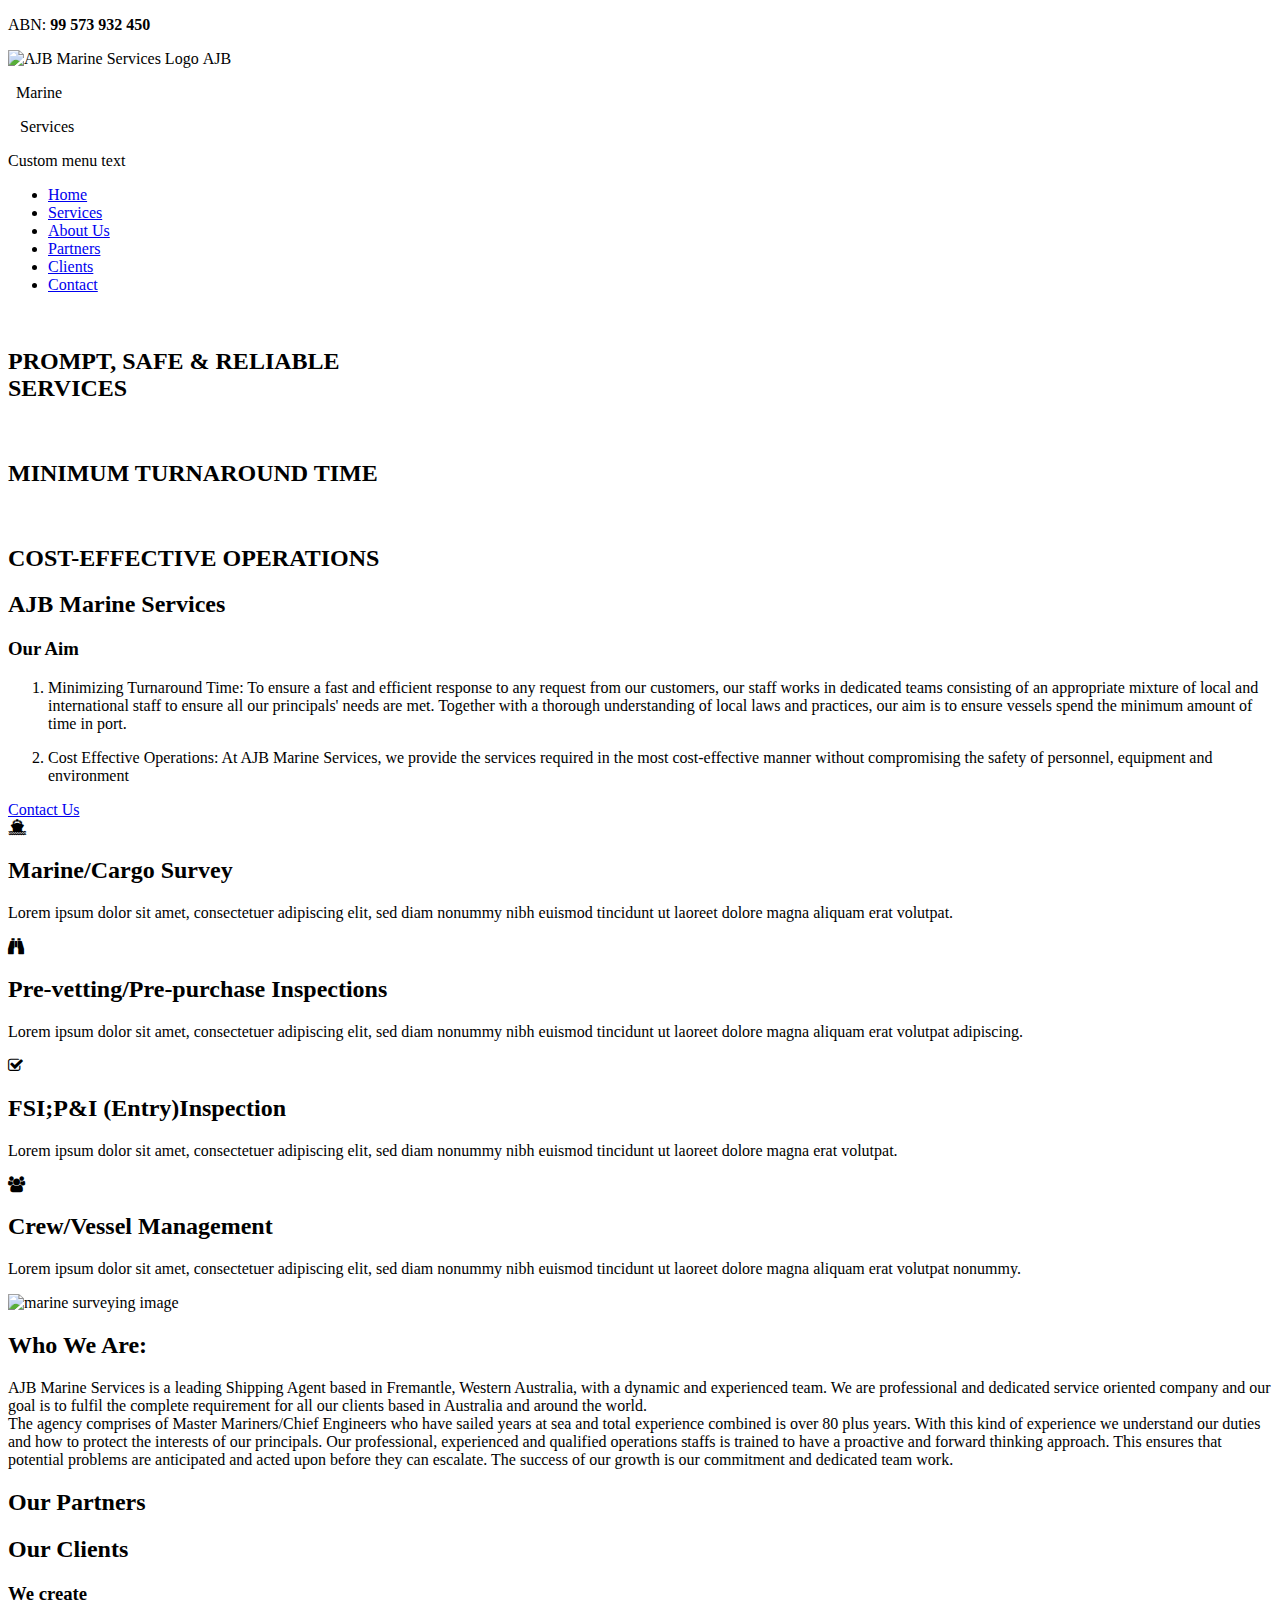
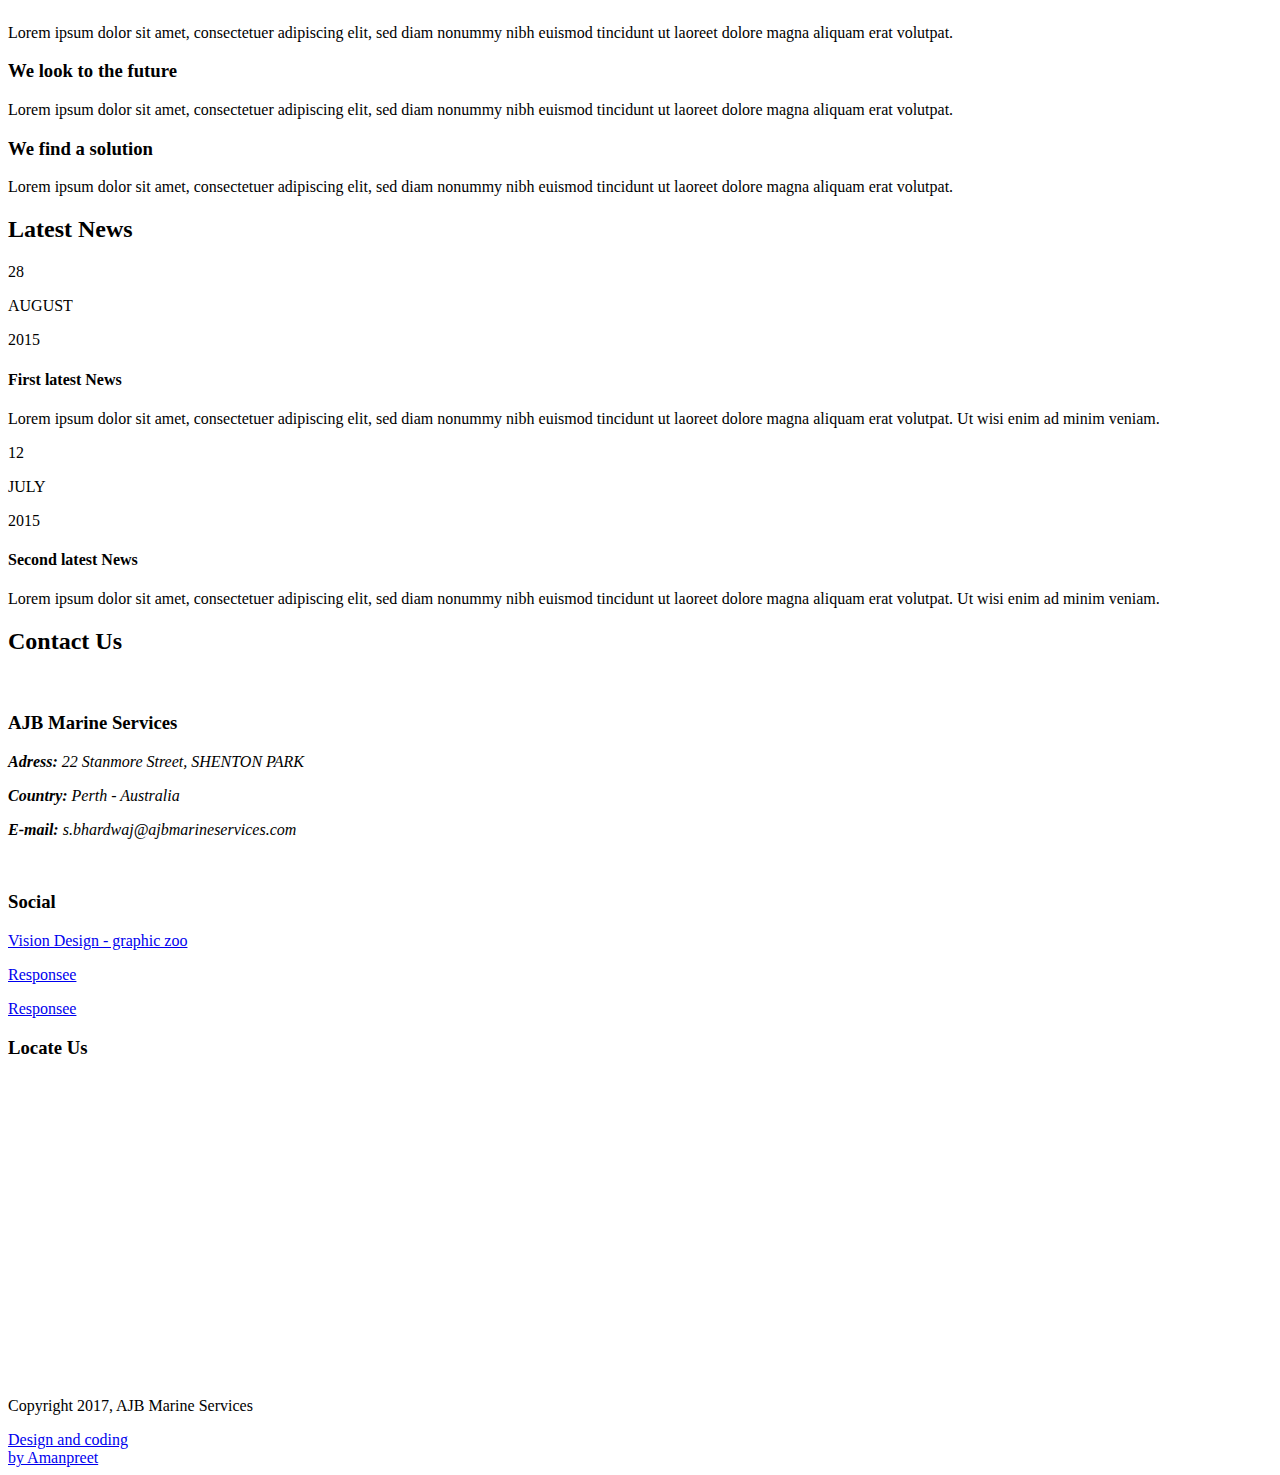
==== ajb/index.html @ 79ab1e54 "Create index.html" ====
<!DOCTYPE html>
<html lang="en-US">
   <head>
      <meta charset="UTF-8">
      <meta name="viewport" content="width=device-width" />
      <title>AJB Marine Services</title>
      <link rel="stylesheet" href="css/components.css">
      <link rel="stylesheet" href="css/responsee.css">
      <link rel="stylesheet" href="owl-carousel/owl.carousel.css">
      <link rel="stylesheet" href="owl-carousel/owl.theme.css">
      <!-- CUSTOM STYLE -->
      <link rel="stylesheet" href="css/template-style.css">
      <link href='http://fonts.googleapis.com/css?family=Open+Sans:400,300,600,700,800&subset=latin,latin-ext' rel='stylesheet' type='text/css'>
	  <link rel="stylesheet" href="https://cdnjs.cloudflare.com/ajax/libs/font-awesome/4.7.0/css/font-awesome.min.css">
      <script type="text/javascript" src="js/jquery-1.8.3.min.js"></script>
      <script type="text/javascript" src="js/jquery-ui.min.js"></script>    
      <script type="text/javascript" src="js/modernizr.js"></script>
      <script type="text/javascript" src="js/responsee.js"></script>
      <script type="text/javascript" src="js/template-scripts.js"></script> 
                 
      <!--[if lt IE 9]>
	      <script src="http://html5shiv.googlecode.com/svn/trunk/html5.js"></script>
        <script src="http://css3-mediaqueries-js.googlecode.com/svn/trunk/css3-mediaqueries.js"></script>
      <![endif]-->
   </head>
   <body class="size-1140">
      <!-- TOP NAV WITH LOGO -->
      <header>
         <div id="topbar">
            <div class="line">
               <div class="s-12 m-6 l-6">
                  <p>ABN: <strong>99 573 932 450</strong></p>
               </div>
               <div class="s-12 m-6 l-6">
                  <div class="social right">
                     <a><i class="icon-facebook_circle"></i></a> <a><i class="icon-twitter_circle"></i></a> <a><i class="icon-google_plus_circle"></i></a> <a><i class="icon-instagram_circle"></i></a>
                  </div>
               </div>
            </div>  
         </div> 
         <nav>
            <div class="line">
               <div class="s-12 l-2">
                  <img class="logo" src="logo.png" alt="AJB Marine Services Logo" align="left"><span class="logo1"> &nbsp;AJB </span>
				  <p class="logo2">&nbsp;&nbsp;Marine</p><p class="logo2">&nbsp;&nbsp;&nbsp;Services</p>
               </div>
			   
               <div class="top-nav s-12 l-10">
                  <p class="nav-text">Custom menu text</p>
                  <ul class="right">
                     <li class="active-item"><a href="#carousel">Home</a></li>
                     <li><a href="#features">Services</a></li>
                     <li><a href="#about-us">About Us</a></li>
                     <li><a href="#our-work">Partners</a></li>
                     <li><a href="#services">Clients</a></li>
                     <li><a href="#contact">Contact</a></li>
                  </ul>
               </div>
            </div>
         </nav>
      </header>  
      <section>
         <!-- CAROUSEL --> 
         <div id="carousel">
            <div id="owl-demo" class="owl-carousel owl-theme"> 
               <div class="item">
                  <img src="img/ship1.jpg" alt="">
                  <div class="line"> 
                     <div class="text hide-s">
                        <div class="line"> 
                          <div class="prev-arrow hide-s hide-m">
                             <i class="icon-chevron_left"></i>
                          </div>
                          <div class="next-arrow hide-s hide-m">
                             <i class="icon-chevron_right"></i>
                          </div>
                        </div> 
                        <h2>PROMPT, SAFE & RELIABLE<br>
SERVICES</h2>
                        <!--<p>Lorem ipsum dolor sit amet, consectetuer adipiscing elit, sed diam nonummy nibh euismod tincidunt ut laoreet dolore magna.</p>-->
                     </div>
                  </div>
               </div>
               <div class="item">
                  <img src="img/port.jpg" alt="">
                  <div class="line">
                     <div class="text hide-s"> 
                        <div class="line"> 
                          <div class="prev-arrow hide-s hide-m">
                             <i class="icon-chevron_left"></i>
                          </div>
                          <div class="next-arrow hide-s hide-m">
                             <i class="icon-chevron_right"></i>
                          </div>
                        </div> 
                       <h2>MINIMUM TURNAROUND TIME</h2>
                        <!--<p>Lorem ipsum dolor sit amet, consectetuer adipiscing elit, sed diam nonummy nibh euismod tincidunt ut laoreet dolore magna.</p>-->
                     </div>
                  </div>
               </div>
               <div class="item">
                  <img src="img/ship4.jpg" alt="">
                  <div class="line">
                     <div class="text hide-s">
                        <div class="line"> 
                          <div class="prev-arrow hide-s hide-m">
                             <i class="icon-chevron_left"></i>
                          </div>
                          <div class="next-arrow hide-s hide-m">
                             <i class="icon-chevron_right"></i>
                          </div>
                        </div> 
                        <h2>COST-EFFECTIVE OPERATIONS</h2>
                       <!-- <p>Lorem ipsum dolor sit amet, consectetuer adipiscing elit, sed diam nonummy nibh euismod tincidunt ut laoreet dolore magna.</p>-->
                     </div>
                  </div>
               </div>
            </div>
         </div>
         <!-- FIRST BLOCK -->
         <div id="first-block">
            <div class="line">
               <h2 class="white">AJB Marine Services</h2>
			   <h3 class="white">Our Aim</h3>
               <ol class="white">
			   <li><p>Minimizing Turnaround Time:
To ensure a fast and efficient response to any request from our customers, our staff works in dedicated teams consisting of an appropriate mixture of local and international staff to ensure all our principals' needs are met. Together with a thorough understanding of local laws and practices, our aim is to ensure vessels spend the minimum amount of time in port.
</p></li>
<li><p>Cost Effective Operations:
At AJB Marine Services, we provide the services required in the most cost-effective manner without compromising the safety of personnel, equipment and environment
</p></li>
</ol>
               <div class="s-12 m-4 l-2 center"><a class="white-btn" href="#contact">Contact Us</a></div>
            </div>
         </div>
         <!-- FEATURES -->
         <div id="features">
            <div class="line">
               <div class="margin">
                  <div class="s-12 m-6 l-3 margin-bottom">
                     <i class="fa fa-ship icon3x"></i>
                     <h2>Marine/Cargo Survey</h2>
                     <p>Lorem ipsum dolor sit amet, consectetuer adipiscing elit, sed diam nonummy nibh euismod tincidunt ut laoreet dolore magna aliquam erat volutpat.</p>
                  </div>
                  <div class="s-12 m-6 l-3 margin-bottom">
                     <i class="fa fa-binoculars icon3x"></i>
                     <h2>Pre-vetting/Pre-purchase Inspections</h2>
                     <p>Lorem ipsum dolor sit amet, consectetuer adipiscing elit, sed diam nonummy nibh euismod tincidunt ut laoreet dolore magna aliquam erat volutpat adipiscing.</p>
                  </div>
                  <div class="s-12 m-6 l-3 margin-bottom">
                     <i class="fa fa-check-square-o icon3x"></i>
                     <h2>FSI;P&I (Entry)Inspection</h2>
                     <p>Lorem ipsum dolor sit amet, consectetuer adipiscing elit, sed diam nonummy nibh euismod tincidunt ut laoreet dolore magna erat volutpat.</p>
                  </div>
                  <div class="s-12 m-6 l-3 margin-bottom">
                     <i class="fa fa-group icon3x"></i>
                     <h2>Crew/Vessel Management</h2>
                     <p>Lorem ipsum dolor sit amet, consectetuer adipiscing elit, sed diam nonummy nibh euismod tincidunt ut laoreet dolore magna aliquam erat volutpat nonummy.</p>
                  </div>
               </div>
            </div>
         </div>
         <!-- ABOUT US -->
         <div id="about-us">
            <div class="s-12 m-12 l-6 media-container">
               <img src="img/survey3.jpg" alt="marine surveying image">
            </div>
            <article class="s-12 m-12 l-6">
               <h2>Who We Are:<br></h2>
               <p>AJB Marine Services is a leading Shipping Agent based in Fremantle, Western Australia, with a dynamic and experienced team. We are professional and dedicated service oriented company and our goal is to fulfil the complete requirement for all our clients based in Australia and around the world.<br> The agency comprises of Master Mariners/Chief Engineers who have sailed years at sea and total experience combined is over 80 plus years. With this kind of experience we understand our duties and how to protect the interests of our principals. Our professional, experienced and qualified operations staffs is trained to have a proactive and forward thinking approach. This ensures that potential problems are anticipated and acted upon before they can escalate. The success of our growth is our commitment and dedicated team work.
               </p>
               <div class="about-us-icons">
                  <i class="icon-paperplane_ico"></i> <i class="icon-trophy"></i> <i class="icon-clock"></i>
               </div>
            </article>
         </div>
         <!-- OUR WORK -->
         <div id="our-work">
            <div class="line">
               <h2 class="section-title">Our Partners</h2>
               <!--<div class="tabs">
                  <div class="tab-item tab-active">
                    <a class="tab-label active-btn">Web Design</a>
                    <div class="tab-content">
                      <div class="margin">
                        <div class="s-12 m-6 l-3"><a class="our-work-container lightbox margin-bottom"><div class="our-work-text"><h4>Lorem Ipsum Dolor</h4><p>Laoreet dolore magna aliquam erat volutpat.</p></div><img src="img/por1.jpg" alt=""></a></div>
                        <div class="s-12 m-6 l-3"><a class="our-work-container lightbox margin-bottom"><div class="our-work-text"><h4>Lorem Ipsum Dolor</h4><p>Laoreet dolore magna aliquam erat volutpat.</p></div><img src="img/por4.jpg" alt=""></a></div>
                        <div class="s-12 m-6 l-3"><a class="our-work-container lightbox margin-bottom"><div class="our-work-text"><h4>Lorem Ipsum Dolor</h4><p>Laoreet dolore magna aliquam erat volutpat.</p></div><img src="img/por6.jpg" alt=""></a></div>
                        <div class="s-12 m-6 l-3"><a class="our-work-container lightbox margin-bottom"><div class="our-work-text"><h4>Lorem Ipsum Dolor</h4><p>Laoreet dolore magna aliquam erat volutpat.</p></div><img src="img/por3.jpg" alt=""></a></div>
                      </div>
                    </div>  
                  </div>
                  <div class="tab-item">
                    <a class="tab-label">Development</a>        
                    <div class="tab-content">
                      <div class="margin">
                        <div class="s-12 m-6 l-3"><a class="our-work-container lightbox margin-bottom"><div class="our-work-text"><h4>Lorem Ipsum Dolor</h4><p>Laoreet dolore magna aliquam erat volutpat.</p></div><img src="img/por7.jpg" alt=""></a></div>
                        <div class="s-12 m-6 l-3"><a class="our-work-container lightbox margin-bottom"><div class="our-work-text"><h4>Lorem Ipsum Dolor</h4><p>Laoreet dolore magna aliquam erat volutpat.</p></div><img src="img/por5.jpg" alt=""></a></div>
                        <div class="s-12 m-6 l-3"><a class="our-work-container lightbox margin-bottom"><div class="our-work-text"><h4>Lorem Ipsum Dolor</h4><p>Laoreet dolore magna aliquam erat volutpat.</p></div><img src="img/por1.jpg" alt=""></a></div>
                        <div class="s-12 m-6 l-3"><a class="our-work-container lightbox margin-bottom"><div class="our-work-text"><h4>Lorem Ipsum Dolor</h4><p>Laoreet dolore magna aliquam erat volutpat.</p></div><img src="img/por2.jpg" alt=""></a></div>
                      </div>
                    </div>  
                  </div>
                  <div class="tab-item">
                    <a class="tab-label">Social Campaigns</a>
                    <div class="tab-content">
                      <div class="margin">
                        <div class="s-12 m-6 l-3"><a class="our-work-container lightbox margin-bottom"><div class="our-work-text"><h4>Lorem Ipsum Dolor</h4><p>Laoreet dolore magna aliquam erat volutpat.</p></div><img src="img/por4.jpg" alt=""></a></div>
                        <div class="s-12 m-6 l-3"><a class="our-work-container lightbox margin-bottom"><div class="our-work-text"><h4>Lorem Ipsum Dolor</h4><p>Laoreet dolore magna aliquam erat volutpat.</p></div><img src="img/por6.jpg" alt=""></a></div>
                        <div class="s-12 m-6 l-3"><a class="our-work-container lightbox margin-bottom"><div class="our-work-text"><h4>Lorem Ipsum Dolor</h4><p>Laoreet dolore magna aliquam erat volutpat.</p></div><img src="img/por3.jpg" alt=""></a></div>
                        <div class="s-12 m-6 l-3"><a class="our-work-container lightbox margin-bottom"><div class="our-work-text"><h4>Lorem Ipsum Dolor</h4><p>Laoreet dolore magna aliquam erat volutpat.</p></div><img src="img/por5.jpg" alt=""></a></div>
                      </div>
                    </div>  
                  </div>
                  <div class="tab-item">
                    <a class="tab-label">Photography</a>
                    <div class="tab-content">
                      <div class="margin">
                        <div class="s-12 m-6 l-3"><a class="our-work-container lightbox margin-bottom"><div class="our-work-text"><h4>Lorem Ipsum Dolor</h4><p>Laoreet dolore magna aliquam erat volutpat.</p></div><img src="img/por7.jpg" alt=""></a></div>
                        <div class="s-12 m-6 l-3"><a class="our-work-container lightbox margin-bottom"><div class="our-work-text"><h4>Lorem Ipsum Dolor</h4><p>Laoreet dolore magna aliquam erat volutpat.</p></div><img src="img/por2.jpg" alt=""></a></div>
                        <div class="s-12 m-6 l-3"><a class="our-work-container lightbox margin-bottom"><div class="our-work-text"><h4>Lorem Ipsum Dolor</h4><p>Laoreet dolore magna aliquam erat volutpat.</p></div><img src="img/por5.jpg" alt=""></a></div>
                        <div class="s-12 m-6 l-3"><a class="our-work-container lightbox margin-bottom"><div class="our-work-text"><h4>Lorem Ipsum Dolor</h4><p>Laoreet dolore magna aliquam erat volutpat.</p></div><img src="img/por6.jpg" alt=""></a></div>
                      </div>
                    </div>  
                  </div>
               </div>-->
            </div>
         </div>         
         <!-- SERVICES -->
         <div id="services">
            <div class="line">
               <h2 class="section-title">Our Clients</h2>
               <div class="margin">
                  <div class="s-12 m-6 l-4 margin-bottom">
                     <i class="icon-vector"></i>
                     <div class="service-text">
                        <h3>We create</h3>
                        <p>Lorem ipsum dolor sit amet, consectetuer adipiscing elit, sed diam nonummy nibh euismod tincidunt ut laoreet dolore magna aliquam erat volutpat.</p>
                     </div>
                  </div>
                  <div class="s-12 m-6 l-4 margin-bottom">
                     <i class="icon-eye"></i>
                     <div class="service-text">
                        <h3>We look to the future</h3>
                        <p>Lorem ipsum dolor sit amet, consectetuer adipiscing elit, sed diam nonummy nibh euismod tincidunt ut laoreet dolore magna aliquam erat volutpat.</p>
                     </div>
                  </div>
                  <div class="s-12 m-12 l-4 margin-bottom">
                     <i class="icon-random"></i>
                     <div class="service-text">
                        <h3>We find a solution</h3>
                        <p>Lorem ipsum dolor sit amet, consectetuer adipiscing elit, sed diam nonummy nibh euismod tincidunt ut laoreet dolore magna aliquam erat volutpat.</p>
                     </div>
                  </div>
               </div>
            </div>
         </div>
         <!-- LATEST NEWS -->
         <div id="latest-news">
            <div class="line">
              <h2 class="section-title">Latest News</h2> 
              <div class="margin">
                <div class="s-12 m-6 l-6">
                  <div class="s-12 l-2">
                    <div class="news-date">
                      <p class="day">28</p><p class="month">AUGUST</p><p class="year">2015</p>
                    </div>
                  </div>
                  <div class="s-12 l-10">
                    <div class="news-text">
                      <h4>First latest News</h4>
                      <p>Lorem ipsum dolor sit amet, consectetuer adipiscing elit, sed diam nonummy nibh euismod tincidunt ut laoreet dolore magna aliquam erat volutpat. Ut wisi enim ad minim veniam.</p>
                    </div>
                  </div>   
                </div> 
                <div class="s-12 m-6 l-6">
                  <div class="s-12 l-2">
                    <div class="news-date">
                      <p class="day">12</p><p class="month">JULY</p><p class="year">2015</p>
                    </div>
                  </div>
                  <div class="s-12 l-10">
                    <div class="news-text">
                      <h4>Second latest News</h4>
                      <p>Lorem ipsum dolor sit amet, consectetuer adipiscing elit, sed diam nonummy nibh euismod tincidunt ut laoreet dolore magna aliquam erat volutpat. Ut wisi enim ad minim veniam.</p>
                    </div>
                  </div>   
                </div>  
              </div>
            </div>
         </div> 
         <!-- CONTACT -->
         <div id="contact">
            <div class="line">
               <h2 class="section-title">Contact Us</h2>
               <div class="margin">
                  <div class="s-12 m-12 l-3 hide-m hide-s margin-bottom right-align">
                    <img src="img/contact.jpg" alt="">
                  </div>
                  <div class="s-12 m-12 l-4 margin-bottom right-align">
                     <h3>AJB Marine Services</h3>
                     <address>
                        <p><strong>Adress:</strong> 22 Stanmore Street, SHENTON PARK</p>
                        <p><strong>Country:</strong> Perth - Australia</p>
                        <p><strong>E-mail:</strong> s.bhardwaj@ajbmarineservices.com</p>
                     </address>
                     <br />
                     <h3>Social</h3>
                     <p><i class="icon-facebook icon"></i> <a href="https://www.facebook.com/pages/Vision-Design-graphic-ZOO/154664684553091">Vision Design - graphic zoo</a></p>
                     <p><i class="icon-facebook icon"></i> <a href="https://www.facebook.com/myresponsee">Responsee</a></p>
                     <p class="margin-bottom"><i class="icon-twitter icon"></i> <a href="https://twitter.com/MyResponsee">Responsee</a></p>
                  </div>
                  <div class="s-12 m-12 l-5">
                    <h3>Locate Us</h3>
                    <!--<form class="customform" action="">
                      <div class="s-12"><input name="" placeholder="Your e-mail" title="Your e-mail" type="text" /></div>
                      <div class="s-12"><input name="" placeholder="Your name" title="Your name" type="text" /></div>
                      <div class="s-12"><textarea placeholder="Your massage" name="" rows="5"></textarea></div>
                      <div class="s-12 m-12 l-4"><button class="color-btn" type="submit">Submit Button</button></div>
                    </form>-->
					<div id="map-block">
					<iframe src="https://www.google.com/maps/embed?pb=!1m18!1m12!1m3!1d3385.0296882814787!2d115.81493931466534!3d-31.960091281226358!2m3!1f0!2f0!3f0!3m2!1i1024!2i768!4f13.1!3m3!1m2!1s0x2a32a51cae174109%3A0xee359975c5d46c06!2s22+Stanmore+St%2C+Shenton+Park+WA+6008!5e0!3m2!1sen!2sau!4v1496311349141" width="400" height="300" frameborder="0" style="border:0" allowfullscreen></iframe>
					</div>
                  </div>                
               </div>
            </div>
         </div>
         <!-- MAP -->
         <div id="map-block">  	  
            
         </div>
      </section>
      <!-- FOOTER -->
      <footer>
         <div class="line">
            <div class="s-12 l-6">
               <p>Copyright 2017, AJB Marine Services</p>
            </div>
            <div class="s-12 l-6">
               <a class="right" href="http://www.myresponsee.com" title="Responsee - lightweight responsive framework">Design and coding<br> by Amanpreet</a>
            </div>
         </div>
      </footer>
      <script type="text/javascript" src="owl-carousel/owl.carousel.js"></script>
      <script type="text/javascript">
         jQuery(document).ready(function($) {
            var theme_slider = $("#owl-demo");
            $("#owl-demo").owlCarousel({
                navigation: false,
                slideSpeed: 300,
                paginationSpeed: 400,
                autoPlay: 6000,
                addClassActive: true,
             // transitionStyle: "fade",
                singleItem: true
            });
            $("#owl-demo2").owlCarousel({
                slideSpeed: 300,
                autoPlay: true,
                navigation: true,
                navigationText: ["&#xf007","&#xf006"],
                pagination: false,
                singleItem: true
            });
        
            // Custom Navigation Events
            $(".next-arrow").click(function() {
                theme_slider.trigger('owl.next');
            })
            $(".prev-arrow").click(function() {
                theme_slider.trigger('owl.prev');
            })     
        }); 
      </script>
   </body>
</html>
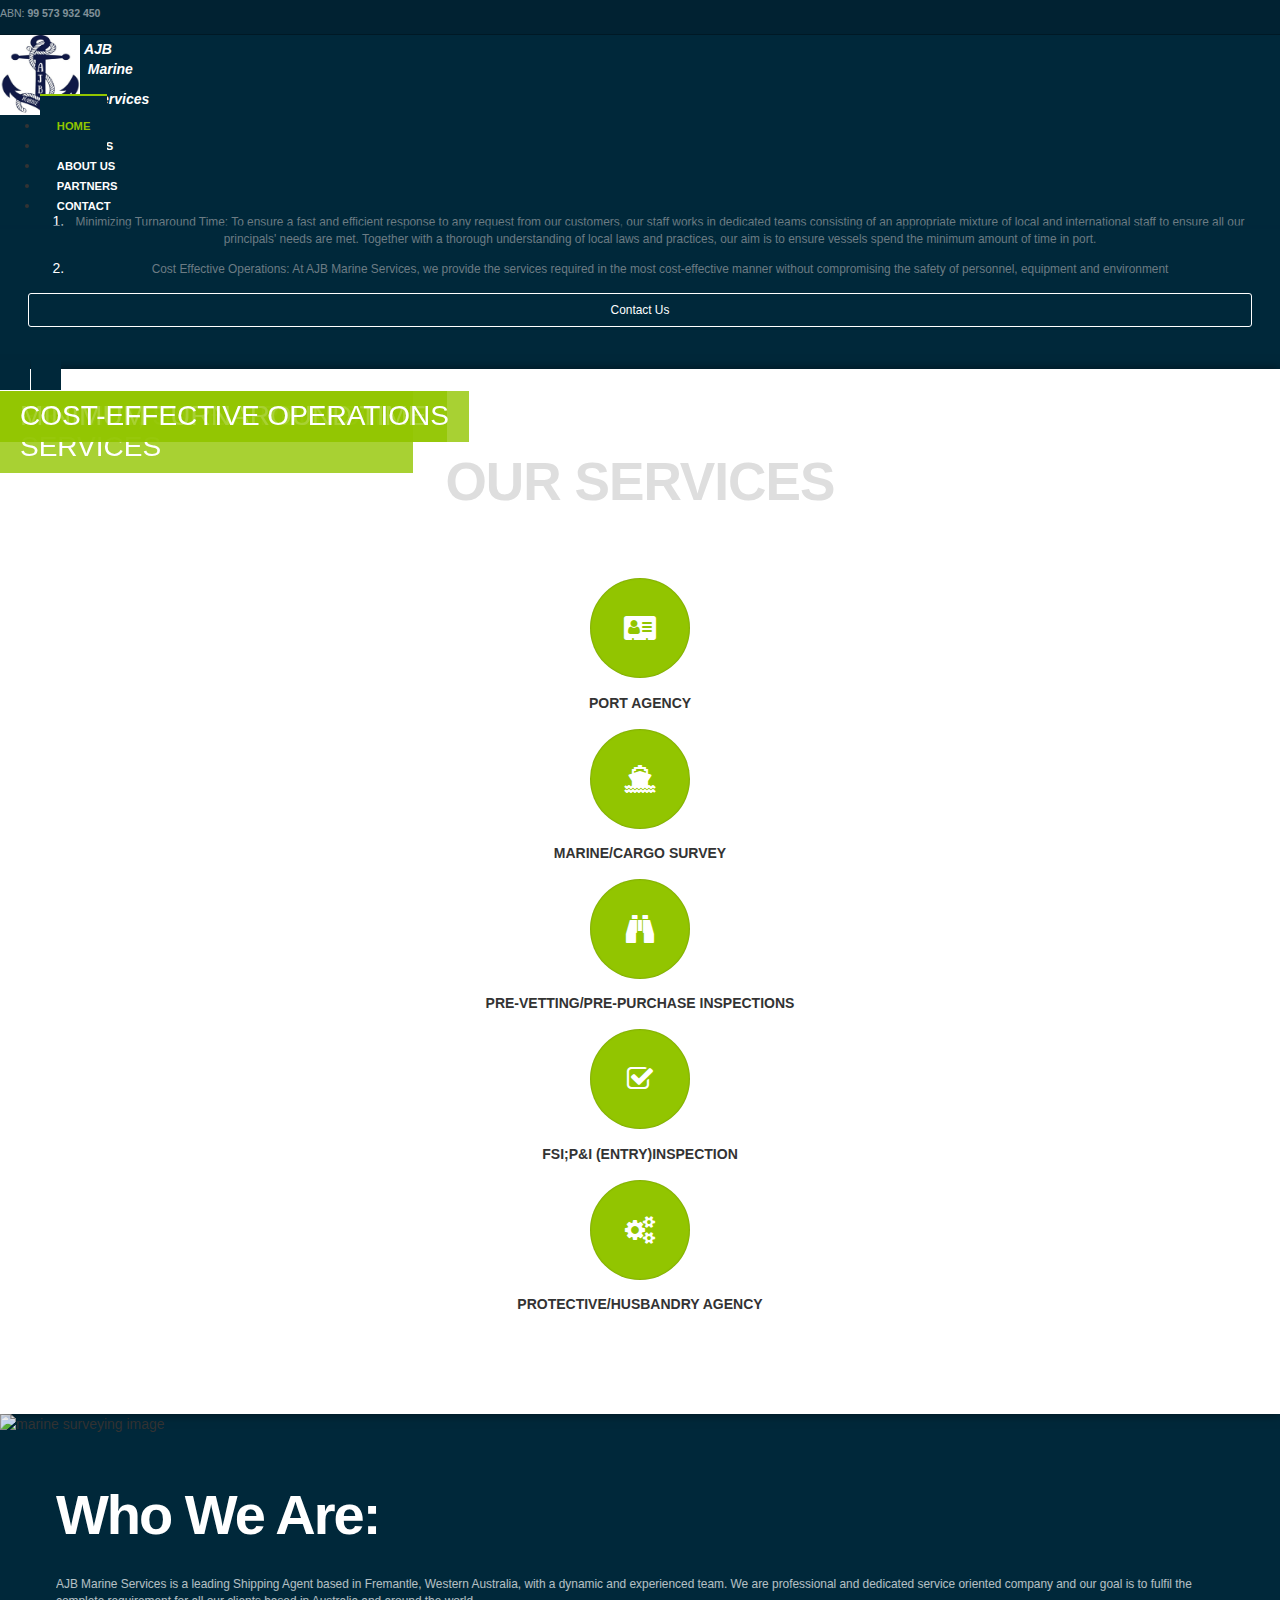
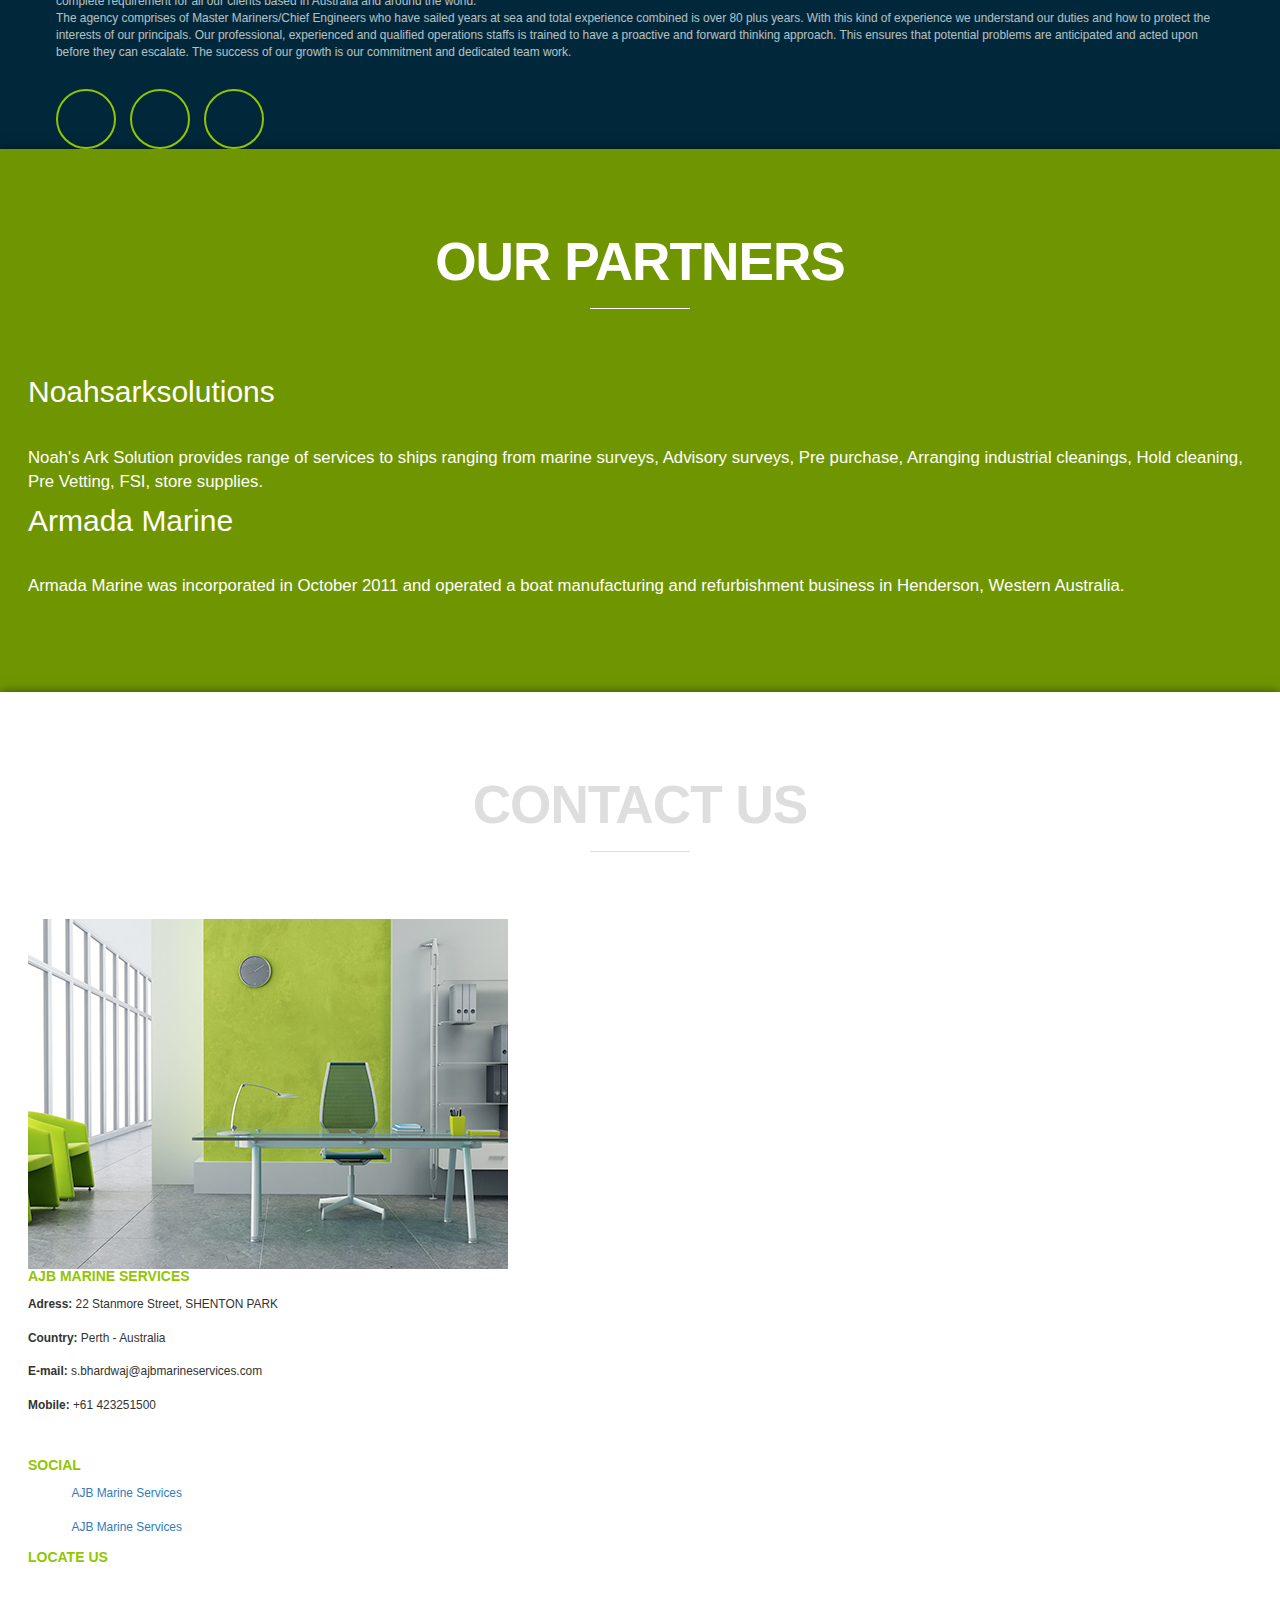
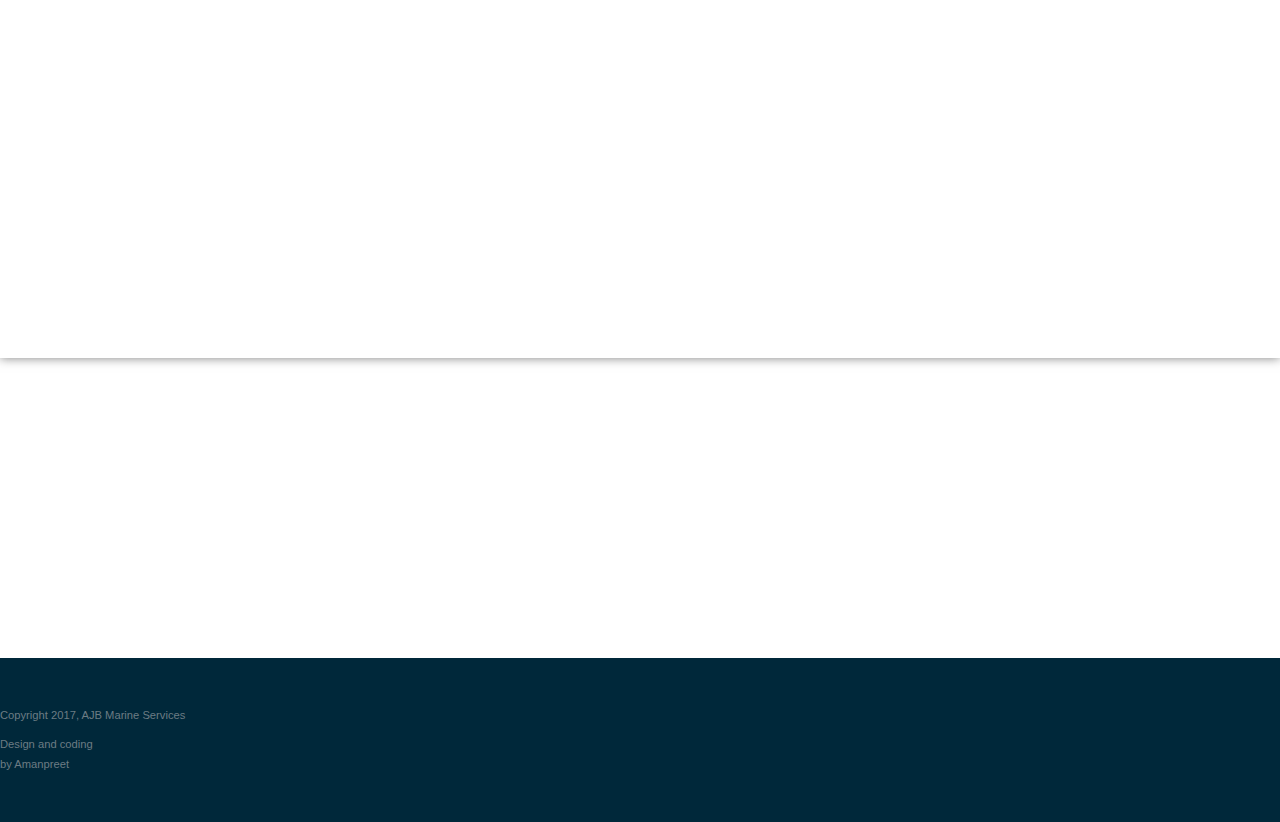
==== commit fee59f85: "Create index.html" ====
--- a/ajb/index.html
+++ b/ajb/index.html
@@ -17,6 +17,11 @@
       <script type="text/javascript" src="js/modernizr.js"></script>
       <script type="text/javascript" src="js/responsee.js"></script>
       <script type="text/javascript" src="js/template-scripts.js"></script> 
+	  
+	  
+  <link rel="stylesheet" href="https://maxcdn.bootstrapcdn.com/bootstrap/3.3.7/css/bootstrap.min.css">
+  <script src="https://ajax.googleapis.com/ajax/libs/jquery/3.2.1/jquery.min.js"></script>
+  <script src="https://maxcdn.bootstrapcdn.com/bootstrap/3.3.7/js/bootstrap.min.js"></script>
                  
       <!--[if lt IE 9]>
 	      <script src="http://html5shiv.googlecode.com/svn/trunk/html5.js"></script>
@@ -46,13 +51,13 @@
                </div>
 			   
                <div class="top-nav s-12 l-10">
-                  <p class="nav-text">Custom menu text</p>
+                  <!--<p class="nav-text">Custom menu text</p>-->
                   <ul class="right">
                      <li class="active-item"><a href="#carousel">Home</a></li>
                      <li><a href="#features">Services</a></li>
                      <li><a href="#about-us">About Us</a></li>
-                     <li><a href="#our-work">Partners</a></li>
-                     <li><a href="#services">Clients</a></li>
+                     <!--<li><a href="#our-work">Clients</a></li>-->
+                     <li><a href="#services">Partners</a></li>
                      <li><a href="#contact">Contact</a></li>
                   </ul>
                </div>
@@ -64,7 +69,7 @@
          <div id="carousel">
             <div id="owl-demo" class="owl-carousel owl-theme"> 
                <div class="item">
-                  <img src="img/ship1.jpg" alt="">
+                  <img src="img/ports.jpg" alt="">
                   <div class="line"> 
                      <div class="text hide-s">
                         <div class="line"> 
@@ -82,7 +87,7 @@
                   </div>
                </div>
                <div class="item">
-                  <img src="img/port.jpg" alt="">
+                  <img src="img/fremantle2.jpg" alt="">
                   <div class="line">
                      <div class="text hide-s"> 
                         <div class="line"> 
@@ -99,7 +104,7 @@
                   </div>
                </div>
                <div class="item">
-                  <img src="img/ship4.jpg" alt="">
+                  <img src="img/grain.jpg" alt="">
                   <div class="line">
                      <div class="text hide-s">
                         <div class="line"> 
@@ -134,28 +139,36 @@
             </div>
          </div>
          <!-- FEATURES -->
+		 
          <div id="features">
             <div class="line">
+				<h3 class="section-title servicestitle">Our Services</h3>
                <div class="margin">
-                  <div class="s-12 m-6 l-3 margin-bottom">
+					<!--<h2 class="servicestitle">Our Services</h2>-->
+					<div class="s-12 m-6 l-3 margin-bottom">
+                     <i class="fa fa-address-card icon3x" ></i>
+                     <h2>Port Agency</h2>
+                    <!-- <p>Lorem ipsum dolor sit amet, consectetuer adipiscing elit, sed diam nonummy nibh euismod tincidunt ut laoreet dolore magna aliquam erat volutpat.</p>-->
+                  </div>
+                  <div class="s-12 m-6 l-2 margin-bottom">
                      <i class="fa fa-ship icon3x"></i>
                      <h2>Marine/Cargo Survey</h2>
-                     <p>Lorem ipsum dolor sit amet, consectetuer adipiscing elit, sed diam nonummy nibh euismod tincidunt ut laoreet dolore magna aliquam erat volutpat.</p>
-                  </div>
-                  <div class="s-12 m-6 l-3 margin-bottom">
+                     <!--<p>Lorem ipsum dolor sit amet, consectetuer adipiscing elit, sed diam nonummy nibh euismod tincidunt ut laoreet dolore magna aliquam erat volutpat.</p>-->
+                  </div>
+                  <div class="s-12 m-6 l-2 margin-bottom">
                      <i class="fa fa-binoculars icon3x"></i>
                      <h2>Pre-vetting/Pre-purchase Inspections</h2>
-                     <p>Lorem ipsum dolor sit amet, consectetuer adipiscing elit, sed diam nonummy nibh euismod tincidunt ut laoreet dolore magna aliquam erat volutpat adipiscing.</p>
-                  </div>
-                  <div class="s-12 m-6 l-3 margin-bottom">
+                     <!--<p>Lorem ipsum dolor sit amet, consectetuer adipiscing elit, sed diam nonummy nibh euismod tincidunt ut laoreet dolore magna aliquam erat volutpat adipiscing.</p>-->
+                  </div>
+                  <div class="s-12 m-6 l-2 margin-bottom">
                      <i class="fa fa-check-square-o icon3x"></i>
                      <h2>FSI;P&I (Entry)Inspection</h2>
-                     <p>Lorem ipsum dolor sit amet, consectetuer adipiscing elit, sed diam nonummy nibh euismod tincidunt ut laoreet dolore magna erat volutpat.</p>
+                     <!--<p>Lorem ipsum dolor sit amet, consectetuer adipiscing elit, sed diam nonummy nibh euismod tincidunt ut laoreet dolore magna erat volutpat.</p>-->
                   </div>
                   <div class="s-12 m-6 l-3 margin-bottom">
-                     <i class="fa fa-group icon3x"></i>
-                     <h2>Crew/Vessel Management</h2>
-                     <p>Lorem ipsum dolor sit amet, consectetuer adipiscing elit, sed diam nonummy nibh euismod tincidunt ut laoreet dolore magna aliquam erat volutpat nonummy.</p>
+                     <i class="fa fa-cogs icon3x"></i>
+                     <h2>Protective/Husbandry Agency</h2>
+                     <!--<p>Lorem ipsum dolor sit amet, consectetuer adipiscing elit, sed diam nonummy nibh euismod tincidunt ut laoreet dolore magna aliquam erat volutpat nonummy.</p>-->
                   </div>
                </div>
             </div>
@@ -163,7 +176,7 @@
          <!-- ABOUT US -->
          <div id="about-us">
             <div class="s-12 m-12 l-6 media-container">
-               <img src="img/survey3.jpg" alt="marine surveying image">
+               <img src="img/we2.jpg" alt="marine surveying image">
             </div>
             <article class="s-12 m-12 l-6">
                <h2>Who We Are:<br></h2>
@@ -175,10 +188,14 @@
             </article>
          </div>
          <!-- OUR WORK -->
-         <div id="our-work">
+         <!--<div id="our-work">
             <div class="line">
                <h2 class="section-title">Our Partners</h2>
-               <!--<div class="tabs">
+			   <ul class="nav nav-pills nav-justified">
+				<li class="active green"><a href="#">Noahsarksolutions</a></li>
+				<li><a class="green" href="#">Armada Marine</a></li>				
+			  </ul>
+               <div class="tabs">
                   <div class="tab-item tab-active">
                     <a class="tab-label active-btn">Web Design</a>
                     <div class="tab-content">
@@ -223,40 +240,40 @@
                       </div>
                     </div>  
                   </div>
-               </div>-->
-            </div>
-         </div>         
+               </div>
+            </div>
+         </div> -->        
          <!-- SERVICES -->
          <div id="services">
             <div class="line">
-               <h2 class="section-title">Our Clients</h2>
+               <h2 class="section-title">Our Partners</h2>
                <div class="margin">
-                  <div class="s-12 m-6 l-4 margin-bottom">
-                     <i class="icon-vector"></i>
+                  <div class="s-12 m-6 l-6 margin-bottom">
+                     <!--<i class="icon-vector"></i>-->
                      <div class="service-text">
-                        <h3>We create</h3>
-                        <p>Lorem ipsum dolor sit amet, consectetuer adipiscing elit, sed diam nonummy nibh euismod tincidunt ut laoreet dolore magna aliquam erat volutpat.</p>
-                     </div>
-                  </div>
-                  <div class="s-12 m-6 l-4 margin-bottom">
+                        <h2>Noahsarksolutions</h2>
+                        <p>Noah's Ark Solution provides range of services to ships ranging from marine surveys, Advisory surveys, Pre purchase, Arranging industrial cleanings, Hold cleaning, Pre Vetting, FSI, store supplies.</p>
+                     </div>
+                  </div>
+                  <!--<div class="s-12 m-6 l-4 margin-bottom">
                      <i class="icon-eye"></i>
                      <div class="service-text">
                         <h3>We look to the future</h3>
                         <p>Lorem ipsum dolor sit amet, consectetuer adipiscing elit, sed diam nonummy nibh euismod tincidunt ut laoreet dolore magna aliquam erat volutpat.</p>
                      </div>
-                  </div>
-                  <div class="s-12 m-12 l-4 margin-bottom">
-                     <i class="icon-random"></i>
+                  </div>-->
+                  <div class="s-12 m-12 l-6 margin-bottom">
+                     <!--<i class="icon-random"></i>-->
                      <div class="service-text">
-                        <h3>We find a solution</h3>
-                        <p>Lorem ipsum dolor sit amet, consectetuer adipiscing elit, sed diam nonummy nibh euismod tincidunt ut laoreet dolore magna aliquam erat volutpat.</p>
+                        <a href="https://www.armadamaritime.com.au/" target="_blank"><h2>Armada Marine</h2></a>
+                        <p>Armada Marine was incorporated in October 2011 and operated a boat manufacturing and refurbishment business in Henderson, Western Australia.</p>
                      </div>
                   </div>
                </div>
             </div>
          </div>
          <!-- LATEST NEWS -->
-         <div id="latest-news">
+         <!--<div id="latest-news">
             <div class="line">
               <h2 class="section-title">Latest News</h2> 
               <div class="margin">
@@ -288,7 +305,7 @@
                 </div>  
               </div>
             </div>
-         </div> 
+         </div>--> 
          <!-- CONTACT -->
          <div id="contact">
             <div class="line">
@@ -303,12 +320,12 @@
                         <p><strong>Adress:</strong> 22 Stanmore Street, SHENTON PARK</p>
                         <p><strong>Country:</strong> Perth - Australia</p>
                         <p><strong>E-mail:</strong> s.bhardwaj@ajbmarineservices.com</p>
+						<p><strong>Mobile:</strong> +61 423251500</p>
                      </address>
                      <br />
                      <h3>Social</h3>
-                     <p><i class="icon-facebook icon"></i> <a href="https://www.facebook.com/pages/Vision-Design-graphic-ZOO/154664684553091">Vision Design - graphic zoo</a></p>
-                     <p><i class="icon-facebook icon"></i> <a href="https://www.facebook.com/myresponsee">Responsee</a></p>
-                     <p class="margin-bottom"><i class="icon-twitter icon"></i> <a href="https://twitter.com/MyResponsee">Responsee</a></p>
+                     <p><i class="icon-facebook icon"></i> <a href="https://www.facebook.com/AJB-Marine-Services-1050116925133250/" target="_blank">AJB Marine Services</a></p>
+                     <p class="margin-bottom"><i class="icon-twitter icon"></i> <a href="https://twitter.com/" target="_blank">AJB Marine Services</a></p>
                   </div>
                   <div class="s-12 m-12 l-5">
                     <h3>Locate Us</h3>
--- a/ajb/css/template-style.css
+++ b/ajb/css/template-style.css
@@ -0,0 +1,574 @@
+a.white-btn {
+	border: 1px solid #fff;
+	border-radius: 3px;
+	color: #fff;
+	display: block;
+	font-size: 0.85em;
+	margin-top: 1.25em;
+	padding: 0.625em 1.25em;
+	transition: all 0.20s linear 0s;
+	-o-transition: all 0.20s linear 0s;
+	-ms-transition: all 0.20s linear 0s;
+	-moz-transition: all 0.20s linear 0s;
+	-webkit-transition: all 0.20s linear 0s;
+}
+a.white-btn:hover {
+	background: none repeat scroll 0 0 rgba(255, 255, 255, 0.1);
+}
+a.color-btn, form.customform button.color-btn {
+	background: none;
+	border: 1px solid #001925;
+	border-radius: 3px;
+	color: #001925;
+	display: block;
+	font-size: 0.85em;
+	padding: 0.625em 1.25em;
+	transition: all 0.20s linear 0s;
+	-o-transition: all 0.20s linear 0s;
+	-ms-transition: all 0.20s linear 0s;
+	-moz-transition: all 0.20s linear 0s;
+	-webkit-transition: all 0.20s linear 0s;
+}
+a.color-btn:hover, form.customform button.color-btn:hover {
+	border: 1px solid #92c500;
+	color: #92c500;
+}
+#topbar {
+	background: none repeat scroll 0 0 #012232;
+	border-bottom: 1px solid #001925;
+	padding: 0.3125em 0;
+}
+#topbar p {
+	color: #fff;
+	font-size: 0.75em;
+	opacity: 0.5;
+	position: relative;
+	top: 2px;
+}
+#topbar p strong {
+	font-weight: 600;
+}
+#topbar i {
+	color: #ffffff;
+	font-size: 1.1em;
+	opacity: 0.5;
+	transition: all 0.20s linear 0s;
+	-o-transition: all 0.20s linear 0s;
+	-ms-transition: all 0.20s linear 0s;
+	-moz-transition: all 0.20s linear 0s;
+	-webkit-transition: all 0.20s linear 0s;
+}
+#topbar i:hover {
+	color: #92c500;
+	cursor: pointer;
+	opacity: 1;
+}
+nav {
+	background: none repeat scroll 0 0 #00283a;
+}
+header {
+	border-bottom: 4px solid rgba(0, 40, 58, 0.53);
+	position: fixed;
+	width: 100%;
+	z-index: 10;
+}
+.white{
+	color: #fff;
+	
+}
+.logo1 {
+	color: #fff;
+	font-size: 1.0em;
+	font-weight: 800;
+	position: relative;
+	font-style: italic;
+	text-transform: uppercase;
+	top: 0.325em;
+}
+.logo2 {
+	color: #fff;
+	font-size: 1.0em;
+	font-weight: 900;
+	font-style: italic;
+	position: relative;
+	text-transform: capitalize;
+	top: 0.325em;
+}
+.logo1 strong {
+	font-weight: 700;
+}
+.logo{
+	height: 80px;
+	width: 80px;
+}
+.top-nav li a {
+	border-top: 2px solid #00283a;
+	color: #fff;
+	font-size: 0.80em;
+	font-weight: 600;
+	padding: 2.1em 1.5em 2.5em;
+	text-transform: uppercase;
+	transition: all 0.20s linear 0s;
+	-o-transition: all 0.20s linear 0s;
+	-ms-transition: all 0.20s linear 0s;
+	-moz-transition: all 0.20s linear 0s;
+	-webkit-transition: all 0.20s linear 0s;
+}
+.top-nav li a:hover, .top-nav li.active-item a {
+	background: none repeat scroll 0 0 #00283a;
+	border-top: 2px solid #92c500;
+	color: #92c500;
+	position: relative;
+}
+#carousel .text {
+	position: absolute;
+	top: 40%;
+	z-index: 10;
+}
+.item {
+	overflow: hidden;
+	width: 100%;
+}
+.prev-arrow, .next-arrow {
+	background: none repeat scroll 0 0 #00283a;
+	cursor: pointer;
+	float: left;
+	height: 30px;
+	line-height: 30px;
+	margin-right: 1px;
+	text-align: center;
+	width: 30px;
+}
+#carousel .text h2 {
+	background: none repeat scroll 0 0 rgba(146, 197, 0, 0.8);
+	color: #fff;
+	display: inline-block;
+	font-size: 2em;
+	font-weight: 300;
+	margin: 1px 0;
+	max-width: 600px;
+	padding: 10px 20px;
+	width: 100%;
+}
+#carousel .text p {
+	background: none repeat scroll 0 0 #00283a;
+	color: #fff;
+	max-width: 600px;
+	padding: 10px 20px;
+	width: 100%;
+}
+#carousel .owl-theme .owl-controls {
+	background: none repeat scroll 0 0 rgba(0, 40, 58, 0.53);
+	bottom: 0;
+	margin: 0;
+	padding: 0.625em 0;
+	position: absolute;
+	width: 100%;
+}
+.owl-theme .owl-controls .owl-page span {
+	background: none repeat scroll 0 0 rgba(0, 0, 0, 0);
+	border: 3px solid rgba(0, 40, 58, 0.57);
+	height: 18px;
+	margin: 0 0.3125em;
+	opacity: 1;
+	width: 18px;
+}
+.owl-theme .owl-controls .owl-page.active span, .owl-theme .owl-controls.clickable .owl-page:hover span {
+	background: none repeat scroll 0 0 #92c500;
+}
+#first-block {
+	background: none repeat scroll 0 0 #00283a;
+	padding: 3em 2em;
+	text-align: center;
+}
+#first-block h1 {
+	color: #fff;
+	font-size: 2em;
+	font-weight: 300;
+	margin-top: 0;
+}
+#first-block p {
+	color: #6c7c84;
+	font-size: 0.85em;
+}
+#features {
+	background: none repeat scroll 0 0 #fff;
+	box-shadow: 0 0 10px 0 rgba(0, 0, 0, 0.5);
+	padding: 6em 2em;
+	position: relative;
+	text-align: center;
+	z-index: 2;
+}
+#features i {
+	background: none repeat scroll 0 0 #92c500;
+	border-radius: 100px;
+	box-shadow: 0 0 2px 0 rgba(0, 0, 0, 0.3) inset;
+	color: #fff;
+	display: inline-block;
+	font-size: 2em;
+	height: 100px;
+	line-height: 100px;
+	text-align: center;
+	width: 100px;
+}
+#features h2 {
+	font-size: 1em;
+	font-weight: 600;
+	margin: 1.25em 0;
+	text-transform: uppercase;
+}
+
+#features p {
+	color: #777;
+	font-size: 0.85em;
+	line-height: 1.5em;
+}
+#about-us {
+	background: none repeat scroll 0 0 #00283a;
+	clear: both;
+}
+#about-us:after {
+	clear: both;
+	content: ".";
+	display: block;
+	height: 0;
+	line-height: 0;
+	visibility: hidden;
+}
+#about-us article {
+	padding: 4em;
+}
+article h2 {
+	font-size: 4em;
+	font-weight: 900;
+	letter-spacing: -2px;
+	line-height: 0.9;
+	margin: 0 0 0.625em 0
+}
+.aman {
+	font-size: 4em;
+	font-weight: 900;
+	letter-spacing: -2px;
+	line-height: 0.9;
+	margin: 0 0 0.625em 0
+}
+article h1, article h2, article h3, article h4, article h5, article h6 {
+	color: #fff;
+}
+.media-container {
+  overflow: hidden;
+}
+.media-container video, .media-container img {
+  display: block;
+  height: 100%;
+  max-width: none;
+  min-width: 100%;
+  width: auto;
+}
+article p, article li {
+	color: #fff;
+	font-size: 0.85em;
+	opacity: 0.7;
+}
+article ul {
+	padding: 1.25em 0;
+}
+article ul li {
+	list-style-type: none;
+	margin: 0.625em 0;
+	padding: 0 0 0 1em;
+}
+article ul li:before {
+	background: #00283a none repeat scroll 0 0;
+	color: #fff;
+	content: "\f006";
+	display: inline-block;
+	font-family: "mfg";
+	font-size: 0.8em;
+	height: 20px;
+	line-height: 20px;
+	margin-left: -1em;
+	margin-right: 0.625em;
+	text-align: center;
+	width: 20px;
+}
+.about-us-icons i {
+	border: 2px solid #92c500;
+	border-radius: 100px;
+	color: #92c500;
+	display: block;
+	float: left;
+	font-size: 1.6em;
+	height: 60px;
+	line-height: 60px;
+	margin-right: 0.625em;
+	text-align: center;
+	width: 60px;
+}
+.about-us-icons {
+	display: block;
+	margin-top: 2em;
+}
+h2.section-title:after {
+	background: #dedede none repeat scroll 0 0;
+	content: "";
+	display: block;
+	height: 1px;
+	margin: 0.31225em auto 0;
+	position: relative;
+	width: 100px;
+}
+h2.section-title {
+	color: #dedede;
+	font-size: 3.8em;
+	font-weight: 700;
+	letter-spacing: -1px;
+	margin: 0 0 1.25em;
+	text-align: center;
+	text-transform: uppercase;
+}
+.servicestitle {
+	color: #dedede;
+	font-size: 3.8em;
+	font-weight: 700;
+	letter-spacing: -1px;
+	margin: 0 0 1.25em;
+	text-align: center;
+	text-transform: uppercase;
+}
+#our-work {
+	background: none repeat scroll 0 0 #fff;
+	box-shadow: 0 0 10px 0 rgba(0, 0, 0, 0.5);
+	padding: 6em 2em;
+	position: relative;
+	z-index: 2;
+}
+.tab-item {
+	background: #fff none repeat scroll 0 0;
+	margin-top: 1.25em;
+	padding: 1.25em 0;
+}
+.our-work-container {
+	display: block;
+	height: 100%;
+	position: relative;
+}
+.our-work-text {
+	background: #00283a none repeat scroll 0 0;
+	bottom: 0;
+	display: block;
+	left: 0;
+	opacity: 0;
+	padding: 1.25em;
+	position: absolute;
+	right: 0;
+	text-align: center;
+	transition: opacity 0.20s linear 0s;
+	-o-transition: opacityd 0.20s linear 0s;
+	-ms-transition: opacity 0.20s linear 0s;
+	-moz-transition: opacity 0.20s linear 0s;
+	-webkit-transition: opacity 0.20s linear 0s;
+	width: 100%;
+}
+.our-work-container:hover > .our-work-text {
+	opacity: 1;
+}
+.our-work-text h4 {
+	color: #fff;
+	font-size: 1em;
+	font-weight: 600;
+}
+.our-work-text p {
+	color: #fff;
+	font-size: 0.8em;
+	opacity: 0.7;
+}
+.tab-nav {
+	display: table;
+}
+a.tab-label, a.tab-label:link, a.tab-label:visited {
+	background: #00283a none repeat scroll 0 0;
+	color: #fff;
+	display: block;
+	font-size: 1em;
+	padding: 0.625em 1.25em;
+	transition: all 0.20s linear 0s;
+	-o-transition: all 0.20s linear 0s;
+	-ms-transition: all 0.20s linear 0s;
+	-moz-transition: all 0.20s linear 0s;
+	-webkit-transition: all 0.20s linear 0s;
+}
+a.tab-label:hover, a.tab-label.active-btn {
+	background: #92c500;
+	color: #fff;
+}
+#services {
+	background: #6f9600 none repeat scroll 0 0;
+	box-shadow: 0 0 10px 0 rgba(0, 0, 0, 0.5);
+	padding: 6em 2em;
+}
+#services h2 {
+	color: #fff;
+	margin: 0 0 1.25em;
+}
+#services h2.section-title:after {
+	background: #fff none repeat scroll 0 0;
+}
+#services i {
+	background: none repeat scroll 0 0 #fff;
+	border-radius: 80px;
+	color: #6f9600;
+	display: block;
+	float: left;
+	font-size: 1.8em;
+	height: 80px;
+	line-height: 80px;
+	margin-right: 0.625em;
+	text-align: center;
+	width: 80px;
+}
+.service-text {
+	display: table;
+	position: relative;
+	font-size: 1.5em;
+}
+
+#services h3 {
+	color: #fff;
+	font-size: 1em;
+	font-weight: 700;
+	text-transform: uppercase;
+}
+#services p {
+	color: #fff;
+	font-size: 0.8em;
+}
+#latest-news {
+	background: #f3f3f3 none repeat scroll 0 0;
+	box-shadow: 0px -10px 9px -11px rgba(0, 0, 0, 0.5);
+	padding: 6em 2em;
+	position: relative;
+	z-index: 3;
+}
+.news-date {
+	background: #6f9600 none repeat scroll 0 0;
+	clear: both;
+	color: #fff;
+	display: block;
+	float: none;
+	min-height: 118px;
+	padding: 0.625em 0;
+	text-align: center;
+	width: 100%;
+}
+.day {
+	font-size: 2.5em;
+	font-weight: 700;
+}
+.month, .year {
+	font-size: 0.85em;
+}
+.news-text {
+	background: #fff none repeat scroll 0 0;
+	border-bottom: 1px solid #e0e0e0;
+	border-right: 1px solid #e0e0e0;
+	border-top: 1px solid #e0e0e0;
+	min-height: 118px;
+	padding: 0.625em 1.25em;
+}
+.news-text p {
+	color: #777;
+	font-size: 0.85em;
+}
+#contact {
+	background: none repeat scroll 0 0 #fff;
+	box-shadow: 0 0 10px 0 rgba(0, 0, 0, 0.5);
+	padding: 6em 2em;
+	position: relative;
+	z-index: 2;
+}
+#contact input, #contact textarea {
+	background: none repeat scroll 0 0 rgba(0, 0, 0, 0);
+	border-radius: 3px;
+}
+form.customform button.color-btn {
+	height: auto;
+	margin-top: 0;
+}
+#contact h2 {
+	margin: 0 0 1.25em;
+}
+
+#contact h3 {
+	color: #92c500;
+	font-size: 1em;
+	font-weight: 700;
+	margin: 0 0 0.625em;
+	text-transform: uppercase;
+}
+#contact p {
+	font-size: 0.85em;
+	font-style: normal;
+	line-height: 2em;
+}
+#contact p strong {
+	font-weight: 700;
+}
+#contact i {
+	background: #e0e0e0 none repeat scroll 0 0;
+	border-radius: 30px;
+	color: #fff;
+	display: inline-block;
+	line-height: 26px;
+	margin: 0.625em;
+	text-align: center;
+	width: 26px;
+}
+#map-block {  
+  height:300px;
+  width:100%;
+}
+footer {
+	background: none repeat scroll 0 0 #00283a;
+	padding: 3.5em 0;
+}
+footer p, footer a:visited, footer a, footer a:hover {
+	color: #6c7c84;
+	font-size: 0.8em;
+}
+@media screen and (max-width: 768px) {
+  header {
+  	position: relative;
+  }
+  .top-nav li a {
+  	background: #05374e none repeat scroll 0 0;
+  }
+  #carousel .text {
+  	font-size: 0.8em;
+  	top: 20%;
+  }
+  .owl-controls.clickable {
+  	display: none!important;
+  }
+  .right {
+  	float: none;
+  }
+  .social.right {
+  	float: right;
+  }
+  #about-us article {
+  	padding: 4em 2.5em;
+  }
+}
+@media screen and (max-width: 480px) {
+  #topbar {
+  	line-height: 1.625em;
+  	text-align: center;
+  }
+  .social.right {
+  	float: none;
+  }
+  p.logo, p.nav-text {
+  	text-align: center;
+  }
+}
